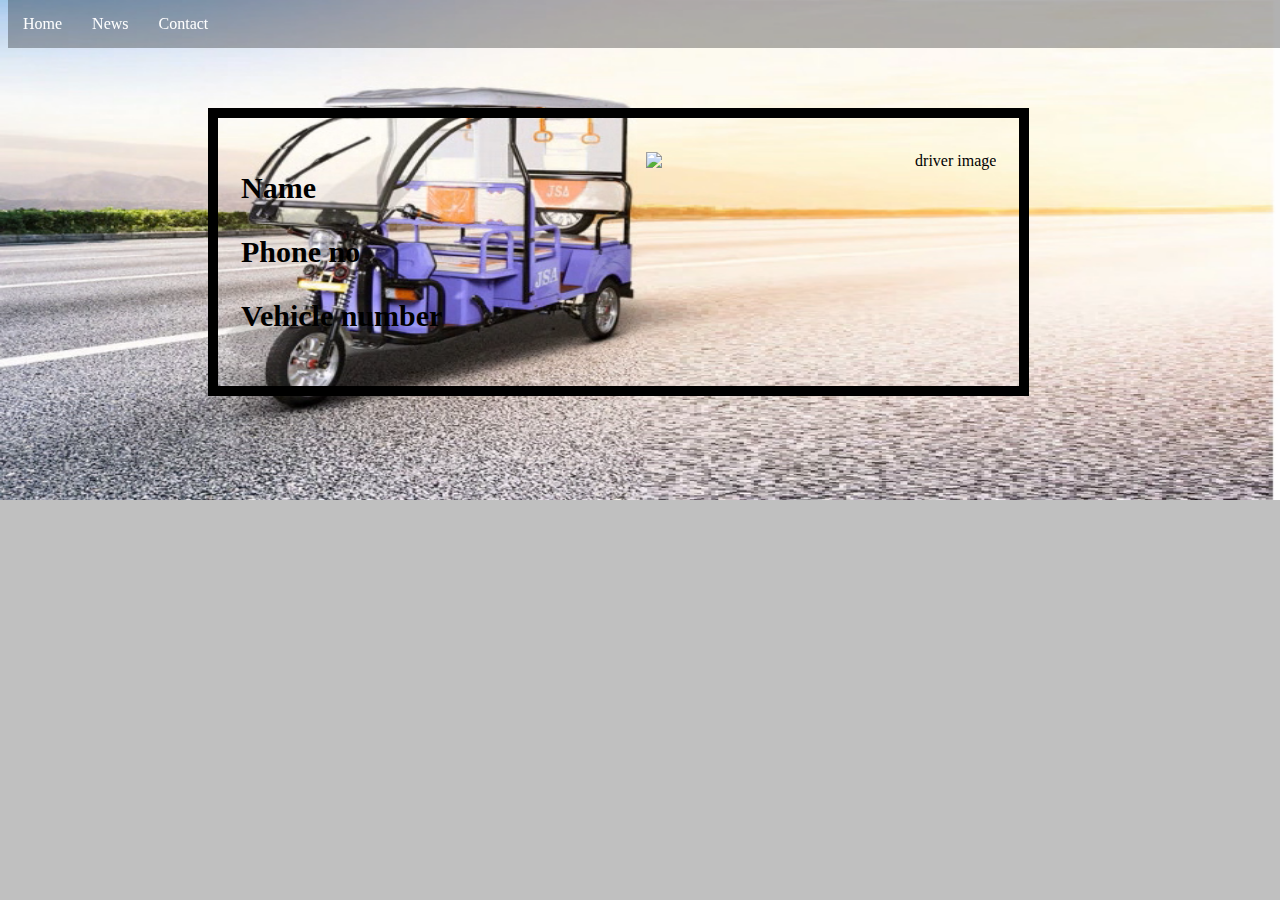
==== main.html @ 9a6dba94 "aabh" ====
<!doctype HTML>
<html lang="en">
    <head>
        <title>RickGo</title>
        <link rel="preconnect" href="https://fonts.gstatic.com">
        
        <link href="index.css" rel="stylesheet">
        <link href="main.css" rel="stylesheet">
    </head>
    <body>
        <header>
            <div id="navbar">
                <a href="#home">Home</a>
                <a href="#news">News</a>
                <a href="#contact">Contact</a>
              </div>
        </header>

        <div class="table">
        
        <table class="details">
            <tr>
                <td>
                        <h3> Name </h3> <p></p>
                        <h3>Phone no</h3><p></p>
                        <h3>Vehicle number</h3>
                </td>
                <td >
                    <img class="image" src="driver.jpg" alt="driver image">
                </td>
            </tr>
        </table>

        </div>
        


    </body>


</html>
---- index.css ----
body{
    background: silver;
}
#navbar {
    background: rgba(0,0,0,0.3); /* Black background color */
    position: fixed; /* Make it stick/fixed */
    top: 0; /* Stay on top */
    width: 100%; /* Full width */
    transition: top 0.3s; /* Transition effect when sliding down (and up) */
  }

#navbar a {
    float: left;
    display: block;
    color: white;
    text-align: center;
    padding: 15px;
    text-decoration: none;
  }
#navbar a:hover {
    background-color: #ddd;
    color: black;
  }
body{
    background-image: url(/rick.png);
    background-repeat: no-repeat;
    background-size: 100% 500px;
    height : 100px;
}

.heading{
    margin-top: 150px;
    margin-left: 900px;
    margin-bottom: 200px;
}
.heading h1{
    color: black;
    font-family: 'Anton';
    font-size: 102px;
}
.context h2{
    font-family: 'Anton';
    font-size: 54px;
    text-align: center;
    
}
.context p{
    font-size: 27px ;
}
---- main.css ----
.table{
    padding-top:100px;
    margin-left:200px;
}

.details{
    border-width: 10px; border-style:solid; border-color: black; padding:20px
}

h3{
    font-size:30px;
    color:black;
}

p{
    font-size:30px;
    color:black;
}

.image{
    padding-left:200px;
    height:200px;
    width:350px;
    float:right;
    text-align:right;
}
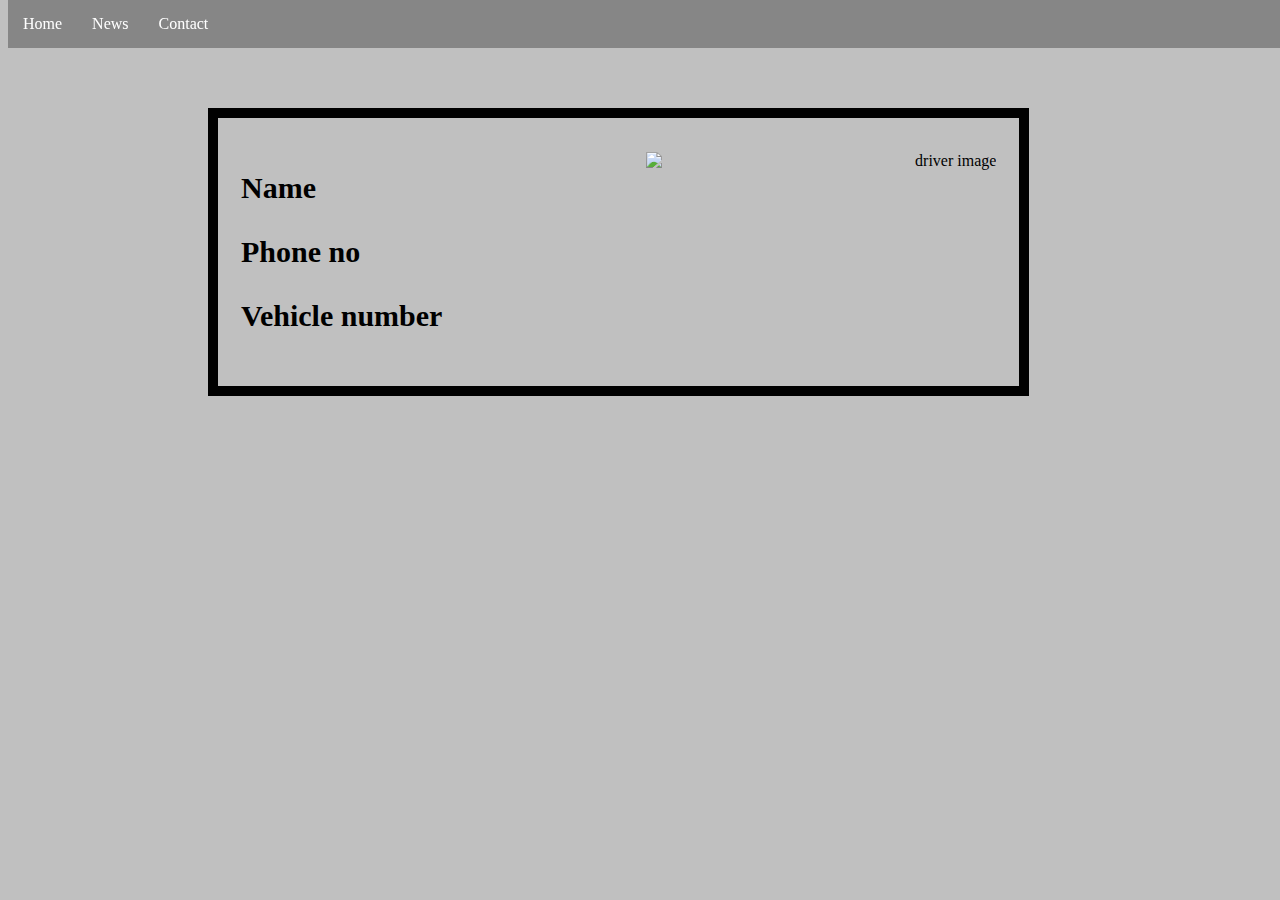
==== commit fd1e7006: "." ====
--- a/main.html
+++ b/main.html
@@ -4,7 +4,7 @@
         <title>RickGo</title>
         <link rel="preconnect" href="https://fonts.gstatic.com">
         
-        <link href="index.css" rel="stylesheet">
+
         <link href="main.css" rel="stylesheet">
     </head>
     <body>
--- a/main.css
+++ b/main.css
@@ -23,4 +23,27 @@
     width:350px;
     float:right;
     text-align:right;
-}+}
+body{
+    background: silver;
+}
+#navbar {
+    background: rgba(0,0,0,0.3); /* Black background color */
+    position: fixed; /* Make it stick/fixed */
+    top: 0; /* Stay on top */
+    width: 100%; /* Full width */
+    transition: top 0.3s; /* Transition effect when sliding down (and up) */
+  }
+
+#navbar a {
+    float: left;
+    display: block;
+    color: white;
+    text-align: center;
+    padding: 15px;
+    text-decoration: none;
+  }
+#navbar a:hover {
+    background-color: #ddd;
+    color: black;
+  }